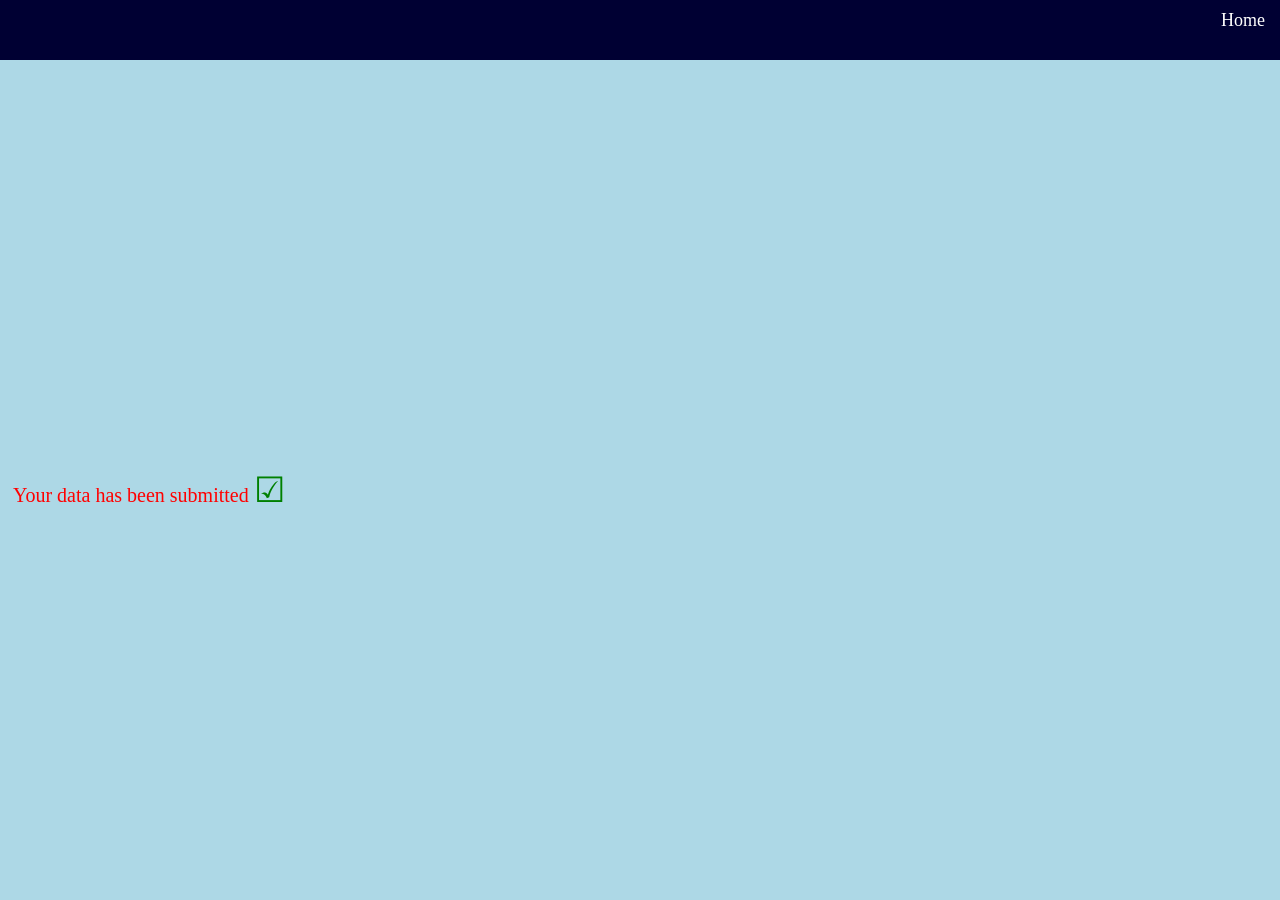
==== feedback.html @ 859cb427 "portfolio" ====
<!DOCTYPE html>
<html>
<head>
<title>Feedback</title>
<meta charset="UTF-8" />

<meta name="viewport" content="width=device-width,initial-scale=1.0">
<meta name="author" content="lauprof">
<link rel="stylesheet" href="https://fonts.googleapis.com/icon?family=Material+Icons">
<style type="text/css">

@font-face {
  font-family:myFont ;
  src: url("Itim-Regular.ttf");
}

body{
background-color:lightblue;
padding:5px;
font-family: myFont;

}

#nav{
position: fixed;
top:0px;
left:0px;
right:0px;
height:60px;
background-color: #000033;

}

a {
 font-family: myFont;
float:right;
color:white;
padding-right:15px;
padding-top:10px;
font-size:18px;
text-decoration:none;
}

p{
position:absolute;
top:50%;
text-align:center;
font-size: 20px;
color: red;

}
span{
  font-size: 35px;
  color: green;


}
</style>

</head>
<body>
  <div id="nav">
    <a href="index.html" >Home</a>

  </div>


<p>
Your data has been submitted  <span> &#9745; </span></p>




</body>
</html>
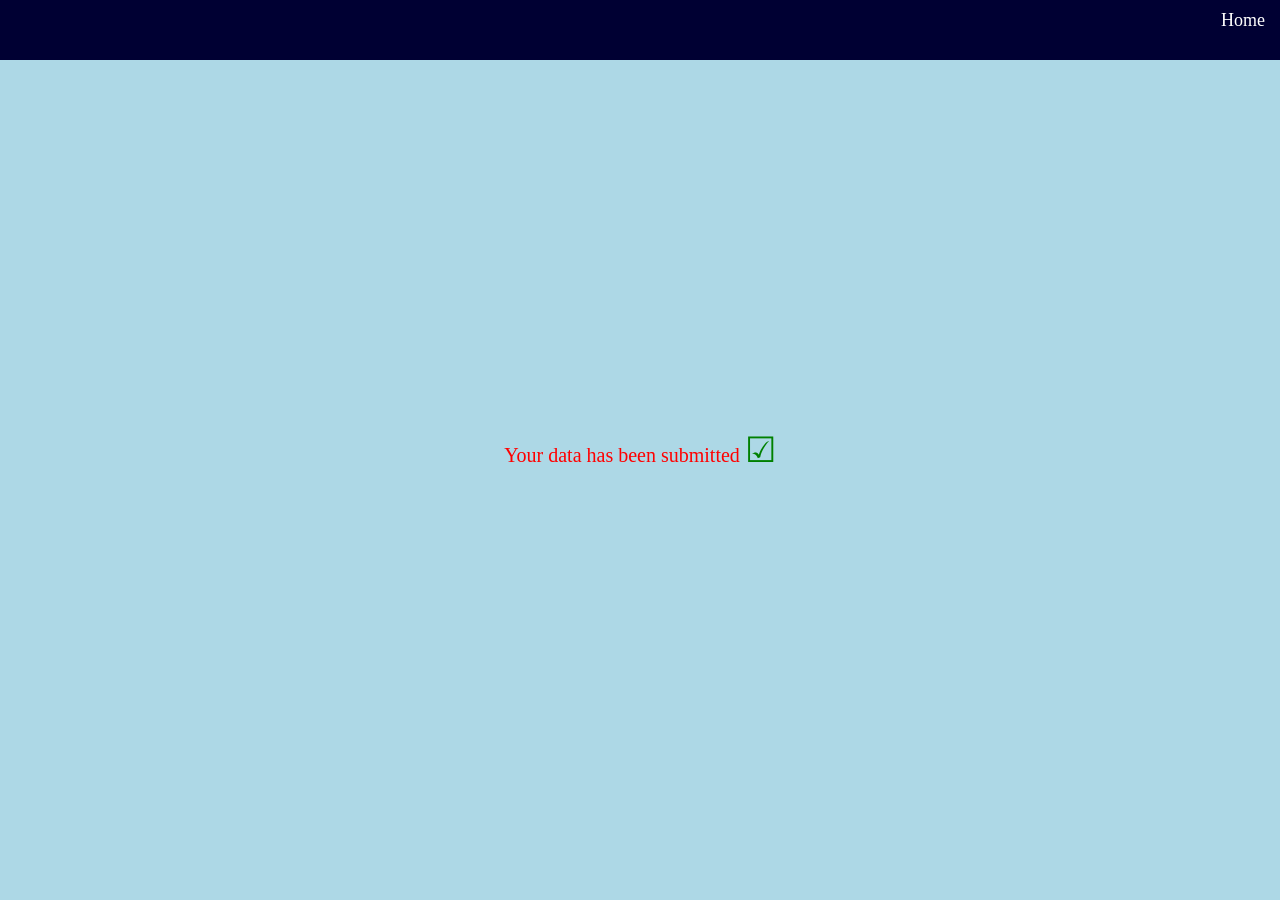
==== commit 9ffc884e: "changes to form response" ====
--- a/feedback.html
+++ b/feedback.html
@@ -42,11 +42,14 @@
 }
 
 p{
-position:absolute;
-top:50%;
-text-align:center;
+
 font-size: 20px;
 color: red;
+ position: fixed;           
+top: 50%;                 
+left: 50%;                 
+transform: translate(-50%, -50%); 
+margin: 0;
 
 }
 span{
